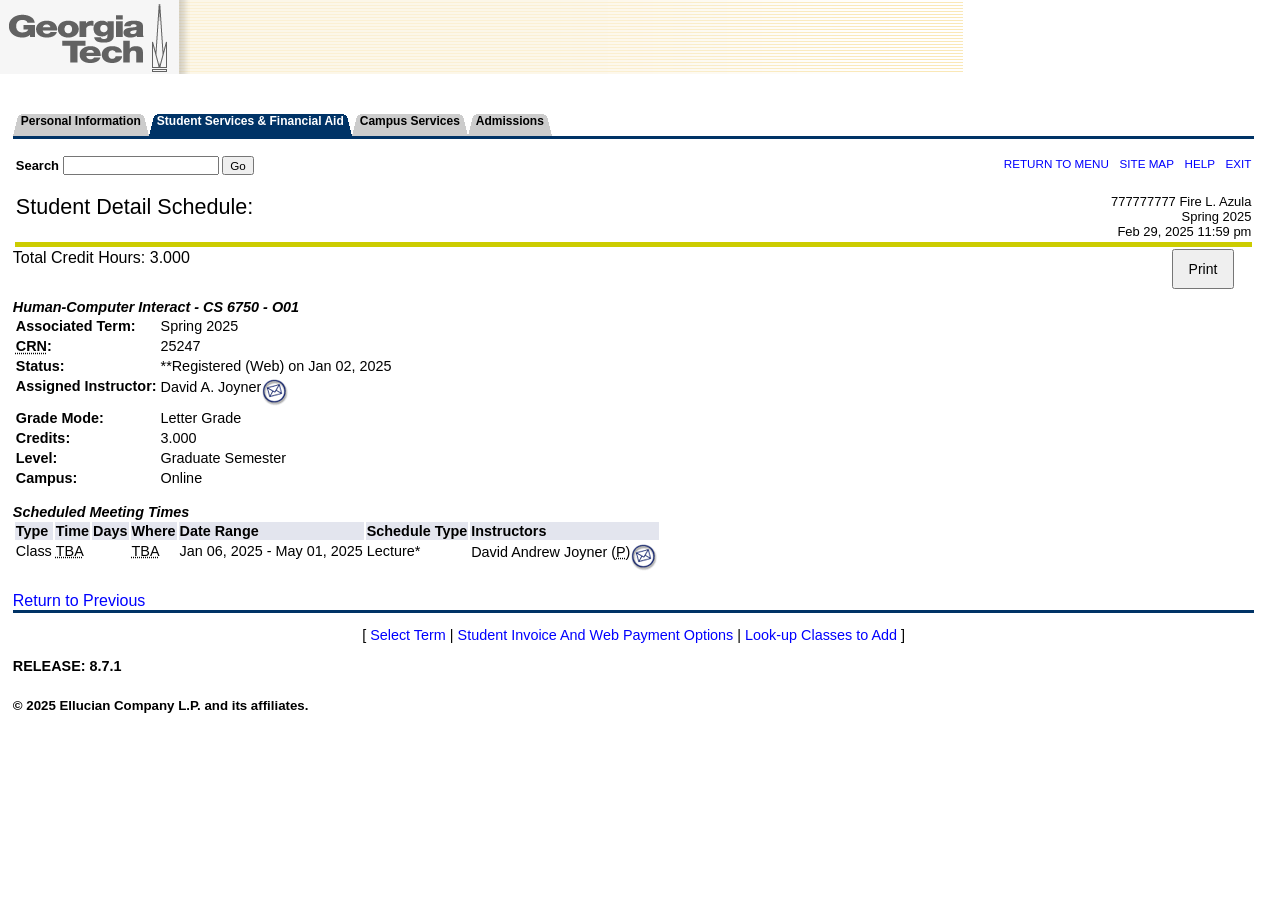
==== index.html @ 8302314b "Update and rename HCI Personal Project.html to index.html" ====
<!DOCTYPE HTML PUBLIC "-//W3C//DTD HTML 4.01 Transitional//EN">
<HTML lang="en">
<head>
<META http-equiv="Content-Type" content="text/html; charset=UTF-8">
<link rel="stylesheet" href="web_defaultapp.css" type="text/css">
<link rel="stylesheet" href="web_defaultprint.css" type="text/css" media="print">
<title>Student Detail Schedule</title>
<meta http-equiv="Content-Script-Type" name="Default_Script_Language" content="text/javascript">
<SCRIPT LANGUAGE="JavaScript" TYPE="text/javascript">
function printSchedule() {
    var printButton = document.getElementById("printButton");
    printButton.style.display = "none";
    window.print();
    printButton.style.display = "block";
}
<!-- Hide JavaScript from older browsers 
window.onunload = function() {submitcount=0;}
var submitcount=0;
function checkSubmit() {
if (submitcount == 0)
   {
   submitcount++;
   return true;
   }
else
   {
alert("Your changes have already been submitted.");
   return false;
   }
}
//  End script hiding -->
</SCRIPT>
<SCRIPT LANGUAGE="JavaScript" TYPE="text/javascript">
<!-- Hide JavaScript from older browsers 
//  Function to open a window
function windowOpen(window_url) {
   helpWin = window.open(window_url,'','toolbar=yes,status=no,scrollbars=yes,menubar=yes,resizable=yes,directories=no,location=no,width=350,height=400');
   if (document.images) { 
       if (helpWin) helpWin.focus()
   }
}
//  End script hiding -->
</SCRIPT>
</head>
<body>
<div class="headerwrapperdiv">
<div class="pageheaderdiv1">
<a href="#main_content" onMouseover="window.status='Go to Main Content'; return true" onMouseout="window.status=''; return true" OnFocus="window.status='Go to Main Content'; return true" onBlur="window.status=''; return true" class="skiplinks">Go to Main Content</a>
<h1> Georgia Tech</h1></DIV><div class="headerlinksdiv">
<SPAN class="pageheaderlinks2">
<map name="Module_Navigation_Links_H" title="Module Navigation Links">
<p>
<a href="#skip_Module_Navigation_Links_H" onMouseover="window.status='Skip Module Navigation Links'; return true" onMouseout="window.status=''; return true" onFocus="window.status='Skip Module Navigation Links'; return true" onBlur="window.status=''; return true"  class="skiplinks">Skip Module Navigation Links</a>
<table  CLASS="plaintable" SUMMARY="This is main table for displaying Tab Items."
                          WIDTH="100%" cellSpacing=0 cellPadding=0 border=0>
<tr>
<TD CLASS="pldefault">
<table  CLASS="plaintable" SUMMARY="This table displays Tab Items."
                 cellSpacing=0 cellPadding=0 border=0>
<tr>
<td class="taboff" height=22>
<a href="/bprod/twbkwbis.P_GenMenu?name=bmenu.P_GenMnu" onMouseover="window.status='New Personal Information'; return true" onMouseout="window.status=''; return true" onFocus="window.status='New Personal Information'; return true" onBlur="window.status=''; return true" >Personal Information</a>
</TD>
<TD class="bgtaboff" height=22 vAlign="top" align="right">
<img src="web_tab_corner_right.gif" alt="Tab Corner Right" CLASS="headerImg" TITLE="Tab Corner Right"  NAME="web_tab_corner_right" HSPACE=0 VSPACE=0 BORDER=0 HEIGHT=20 WIDTH=8 />
</TD>
<td class="tabon"  height=22>
<a href="/bprod/twbkwbis.P_GenMenu?name=bmenu.P_StuMainMnu" onMouseover="window.status='Student Services &amp; Financial Aid'; return true" onMouseout="window.status=''; return true" onFocus="window.status='Student Services &amp; Financial Aid'; return true" onBlur="window.status=''; return true" >Student Services &amp; Financial Aid</a>
</TD>
<TD class="bgtabon"  height=22 vAlign="top" align="right">
<img src="web_tab_corner_right.gif" alt="Tab Corner Right" CLASS="headerImg" TITLE="Tab Corner Right"  NAME="web_tab_corner_right" HSPACE=0 VSPACE=0 BORDER=0 HEIGHT=20 WIDTH=8 />
</TD>
<td class="taboff" height=22>
<a href="/bprod/twbkwbis.P_GenMenu?name=wmenu.P_MainCSMnu">Campus Services</a>
</TD>
<TD class="bgtaboff" height=22 vAlign="top" align="right">
<img src="web_tab_corner_right.gif" alt="Tab Corner Right" CLASS="headerImg" TITLE="Tab Corner Right"  NAME="web_tab_corner_right" HSPACE=0 VSPACE=0 BORDER=0 HEIGHT=20 WIDTH=8 />
</TD>
<td class="taboff" height=22>
<a href="/bprod/twbkwbis.P_GenMenu?name=wmenu.P_AdmMnu">Admissions</a>
</TD>
<TD class="bgtaboff" height=22 vAlign="top" align="right">
<img src="web_tab_corner_right.gif" alt="Tab Corner Right" CLASS="headerImg" TITLE="Tab Corner Right"  NAME="web_tab_corner_right" HSPACE=0 VSPACE=0 BORDER=0 HEIGHT=20 WIDTH=8 />
</TD>
</tr>
</table>
</TD>
</tr>
<tr>
<TD class="bgtabon" width="100%" colSpan=2><img src="web_transparent.gif" alt="Transparent Image" CLASS="headerImg" TITLE="Transparent Image"  NAME="web_transparent" HSPACE=0 VSPACE=0 BORDER=0 HEIGHT=3 WIDTH=10 /></TD></tr></table>
</map>
</SPAN>
<a name="skip_Module_Navigation_Links_H"></a>
</DIV>
<table  CLASS="plaintable" SUMMARY="This table displays Menu Items and Banner Search textbox." WIDTH="100%">
<tr>
<TD CLASS="pldefault">
<div class="headerlinksdiv2">
<form action="/bprod/twbksrch.P_ShowResults" method="post">
Search
<SPAN class="fieldlabeltextinvisible"><LABEL for=keyword_in_id><SPAN class="fieldlabeltext">Search</SPAN></LABEL></SPAN>
<input type="text" name="KEYWRD_IN" size="20" maxlength="65" ID="keyword_in_id" />
<input type="submit" value="Go" />
</form>
</div>
</TD>
<TD CLASS="pldefault"><p class="rightaligntext" /p>
<SPAN class="pageheaderlinks">
<a href="/bprod/twbkwbis.P_GenMenu?name=bmenu.P_RegMnu"  class="submenulinktext2" id="ssbbackurl">RETURN TO MENU</a>
|
<a href="/bprod/twbksite.P_DispSiteMap?menu_name_in=bmenu.P_MainMnu&amp;depth_in=2&amp;columns_in=3" accesskey="2" class="submenulinktext2">SITE MAP</a>
|
<a href="/bprod/twbkfrmt.P_DispHelp?pagename_in=bwskfshd.P_CrseSchdDetl" accesskey="H" onClick="popup = window.open('/bprod/twbkfrmt.P_DispHelp?pagename_in=bwskfshd.P_CrseSchdDetl', 'PopupPage','height=500,width=450,scrollbars=yes,resizable=yes'); return false" target="_blank" onMouseOver="window.status='';  return true" onMouseOut="window.status=''; return true"onFocus="window.status='';  return true" onBlur="window.status=''; return true"  class="submenulinktext2">HELP</a>
|
<a href="twbkwbis.P_Logout" accesskey="3" class="submenulinktext2">EXIT</a>
</span>
</TD>
</tr>
</table>
</DIV>
<div class="pagetitlediv">
<table  CLASS="plaintable" SUMMARY="This table displays title and static header displays." WIDTH="100%">
<tr>
<TD CLASS="pldefault">
<h2>Student Detail Schedule: </h2>
</TD>
<TD CLASS="pldefault">
&nbsp;
</TD>
<TD CLASS="pldefault"><p class="rightaligntext" /p>
<div class="staticheaders">
777777777 Fire L. Azula<br>
Spring 2025<br>
Feb 29, 2025 11:59 pm<br>
</div>
</TD>
</tr>
<tr>
<TD class="bg3" width="100%" colSpan=3><img src="web_transparent.gif" alt="Transparent Image" CLASS="headerImg" TITLE="Transparent Image"  NAME="web_transparent" HSPACE=0 VSPACE=0 BORDER=0 HEIGHT=3 WIDTH=10 /></TD>
</tr>
</table>
<a name="main_content"></a>
<button id="printButton" onclick="printSchedule()" style="float: right; margin-right: 20px; padding: 10px 15px; font-size: 14px; cursor: pointer;">Print</button>
</DIV>
<div class="pagebodydiv">
<!--  ** END OF twbkwbis.P_OpenDoc **  -->

Total Credit Hours: 3.000
<br />
<br />
<table  CLASS="datadisplaytable" SUMMARY="This layout table is used to present the schedule course detail"><caption class="captiontext">Human-Computer Interact - CS 6750 - O01</caption>
<tr>
<th colspan="2" CLASS="ddlabel" scope="row" >Associated Term:</th>
<td CLASS="dddefault">Spring 2025</td>
</tr>
<tr>
<th colspan="2" CLASS="ddlabel" scope="row" ><ACRONYM title = "Course Reference Number">CRN</ACRONYM>:</th>
<td CLASS="dddefault">25247</td>
</tr>
<tr>
<th colspan="2" CLASS="ddlabel" scope="row" >Status:</th>
<td CLASS="dddefault">**Registered (Web) on Jan 02, 2025</td>
</tr>
<tr>
<th colspan="2" CLASS="ddlabel" scope="row" >Assigned Instructor:</th>
<TD CLASS="dddefault">
David A. Joyner<a href="mailto:david.joyner@gatech.edu"    target="David A. Joyner" ><img src="web_email.gif" align="middle" alt="E-mail" CLASS="headerImg" TITLE="E-mail"  NAME="web_email" HSPACE=0 VSPACE=0 BORDER=0 HEIGHT=28 WIDTH=28 /></a>
</TD>
</tr>
<tr>
<th colspan="2" CLASS="ddlabel" scope="row" >Grade Mode:</th>
<td CLASS="dddefault">Letter Grade</td>
</tr>
<tr>
<th colspan="2" CLASS="ddlabel" scope="row" >Credits:</th>
<td CLASS="dddefault">    3.000</td>
</tr>
<tr>
<th colspan="2" CLASS="ddlabel" scope="row" >Level:</th>
<td CLASS="dddefault">Graduate Semester</td>
</tr>
<tr>
<th colspan="2" CLASS="ddlabel" scope="row" >Campus:</th>
<td CLASS="dddefault">Online</td>
</tr>
</table>
<table  CLASS="datadisplaytable" SUMMARY="This table lists the scheduled meeting times and assigned instructors for this class.."><caption class="captiontext">Scheduled Meeting Times</caption>
<tr>
<th CLASS="ddheader" scope="col" >Type</th>
<th CLASS="ddheader" scope="col" >Time</th>
<th CLASS="ddheader" scope="col" >Days</th>
<th CLASS="ddheader" scope="col" >Where</th>
<th CLASS="ddheader" scope="col" >Date Range</th>
<th CLASS="ddheader" scope="col" >Schedule Type</th>
<th CLASS="ddheader" scope="col" >Instructors</th>
</tr>
<tr>
<td CLASS="dddefault">Class</td>
<td CLASS="dddefault"><ABBR title = "To Be Announced">TBA</ABBR></td>
<td CLASS="dddefault">&nbsp;</td>
<td CLASS="dddefault"><ABBR title = "To Be Announced">TBA</ABBR></td>
<td CLASS="dddefault">Jan 06, 2025 - May 01, 2025</td>
<td CLASS="dddefault">Lecture*</td>
<td CLASS="dddefault">David Andrew  Joyner (<ABBR title= "Primary">P</ABBR>)<a href="mailto:david.joyner@gatech.edu"    target="David A. Joyner" ><img src="web_email.gif" align="middle" alt="E-mail" CLASS="headerImg" TITLE="E-mail"  NAME="web_email" HSPACE=0 VSPACE=0 BORDER=0 HEIGHT=28 WIDTH=28 /></a></td>
</tr>
</table>
<br />
<a href="javascript:history.go(-1)" onMouseOver="window.status='Return to Previous';  return true" onFocus="window.status='Return to Previous';  return true" onMouseOut="window.status='';  return true"onBlur="window.status='';  return true">Return to Previous</a>

<!--  ** START OF twbkwbis.P_CloseDoc **  -->
<table  CLASS="plaintable" SUMMARY="This is table displays line separator at end of the page." WIDTH="100%" cellSpacing=0 cellPadding=0 border=0><tr><TD class="bgtabon" width="100%" colSpan=2><img src="web_transparent.gif" alt="Transparent Image" CLASS="headerImg" TITLE="Transparent Image"  NAME="web_transparent" HSPACE=0 VSPACE=0 BORDER=0 HEIGHT=3 WIDTH=10 /></TD></tr></table>
<a href="#top" onMouseover="window.status='Skip to top of page'; return true" onMouseout="window.status=''; return true" OnFocus="window.status='Skip to top of page'; return true" onBlur="window.status=''; return true" class="skiplinks">Skip to top of page</a>
</DIV>
<div class="footerbeforediv">

</DIV>
<div class="footerlinksdiv">
<SPAN class="pagefooterlinks">
<map name="Student_Detail_Schedule_Links_F" title="Student Detail Schedule Links">
<p>
<a href="#skip_Student_Detail_Schedule_Links_F" onMouseover="window.status='Skip Student Detail Schedule Links'; return true" onMouseout="window.status=''; return true" onFocus="window.status='Skip Student Detail Schedule Links'; return true" onBlur="window.status=''; return true"  class="skiplinks">Skip Student Detail Schedule Links</a>
<P>[ <a href="/bprod/bwskflib.P_SelDefTerm" onMouseover="window.status='Select Term'; return true" onMouseout="window.status=''; return true" onFocus="window.status='Select Term'; return true" onBlur="window.status=''; return true" >Select Term</a>
 | <a href="/bprod/wwskffee.P_FeeAsses" onMouseover="window.status='Student Invoice And Web Payment Options'; return true" onMouseout="window.status=''; return true" onFocus="window.status='Student Invoice And Web Payment Options'; return true" onBlur="window.status=''; return true" >Student Invoice And Web Payment Options</a>
 | <a href="/bprod/bwskfcls.p_sel_crse_search" onMouseover="window.status='Look-up Classes to Add'; return true" onMouseout="window.status=''; return true" onFocus="window.status='Look-up Classes to Add'; return true" onBlur="window.status=''; return true" >Look-up Classes to Add</a>
 ]
</map>
</SPAN>
<a name="skip_Student_Detail_Schedule_Links_F"></a>
</DIV>
<div class="footerafterdiv">

</DIV>
<div class="globalafterdiv">

</DIV>
<div class="globalfooterdiv">

</DIV>
<div class="pagefooterdiv">
<SPAN class="releasetext">Release: 8.7.1</SPAN>
</DIV>
<div class="poweredbydiv">
</DIV>
<DIV class="div1"></DIV>
<DIV class="div2"></DIV>
<DIV class="div3"></DIV>
<DIV class="div4"></DIV>
<DIV class="div5"></DIV>
<DIV class="div6"></DIV>
<div class="banner_copyright"> <br><h5>© 2025 Ellucian Company L.P. and its affiliates.<br></h5></div>
</body>
</html>
---- web_defaultapp.css ----
/*
  AUDIT TRAIL: 5.2
  1. Initial release.                        JWF 1/9/2002
  AUDIT TRAIL: 5.3
  2. For September 2002 release.             GPV 6/27/2002
  3. FOR UI phase II release		     RK  7/29/2002
     Following new classes added

     Tables
           DATA With Border (Table class with borders)
		Its related classes defined as db.
 	   Non Tabular Data
		Related classes defined as (nt)

     	   Header class (TD.plheadermenulinks) for plain table.
	        This class defines attributes for header tables.

     Anchors
	   menulinktext2 (Menu classes)
	   sitemaplevel1 (Site Map level 1)
	   sitemaplevel2 (Site Map level 2)
	   sitemaplevel3 (Site Map level 3)

    	   whitespace link (This anchor gives more spacing at top and bottom)

  4. Fix for defect #53-0017 and #53-0018    Rk 8/23/2002
	  Added a campus pipeline class which will be used in body tag.
          Changed Input bg color to white
  5. Added a class fieldmediumtextbold for student 		Rk 9/3/2002

  AUDIT TRAIL:7.0						Rk 6/22/04
  1. Modify fonts to use Verdana
  2. Added tab styles to self service

  AUDIT TRAIL:7.4						Rk 6/22/04
  1. Field fieldOrangetextbold modified to use hex value instead of orange color
  2. HR style modified to remove height as an attributte

  AUDIT TRAIL:8.1	         PNN 08/07/2008
  1. Add style tabdisable to emulate a tab page been disabled.

  AUDIT TRAIL: 8.4.2
  1. Defect 1-EO84OX         LVH 04/21/2011
     A duplicate set of achor rules were defined and have been deleted.
       A.whitespacelink
       A.largelinktext
       A.sitemaplevel1
       A.sitemaplevel1:visited
       A.sitemaplevel1:hover
       A.sitemaplevel2
       A.sitemaplevel2:visited
       A.sitemaplevel2:hover
       A.sitemaplevel3
       A.sitemaplevel3:visited
       A.sitemaplevel3:hover

  AUDIT TRAIL END

  Copyright 2002 - 2011 SunGard. All rights reserved.

  SunGard or its subsidiaries in the U.S. and other countries is the owner
  of numerous marks, including "SunGard", the SunGard logo, "Banner,"
  "PowerCAMPUS", "Advance", "Luminis", "DegreeWorks", "fsaATLAS",
  "Course Signals", and "Open Digital Campus." Other names and marks used
  in this material are owned by third parties.
  This [site/software] contains confidential and proprietary information of
  SunGard and its subsidiaries. Use of this [site/software] is limited to
  SunGard Higher Education licensees, and is subject to the terms and
  conditions of one or more written license agreements between SunGard
  Higher Education and the licensee in question.

  FILE NAME..: web_defaultapp.css
  RELEASE....: 8.4.2
  PRODUCT....: WTLWEB
  COPYRIGHT..: Copyright 2002 - 2011 SunGard. All rights reserved.
*/


/* BROWSER CONSIDERATIONS - Overall
   ========================================================
   Rule:   Set margin-left and margin-right only on BODY, not on DIVS.
   Reason: Older browsers do not recognize margins on DIVs.

   Rule:   No underscores.
   Reason: Underscores are not valid in CSS syntax.

   Rule:   Use percentages to define font sizes. Normal text should be 90%.
   Reason: Presents text in the user's preferred font size. Facilitates page fluidity.

   Rule:   Use precentages to define margins.
   Reason: Facilitates page fluidity.

   Rule:   Apply font rules to TD and TH elements. Do not rely on inheritance from the BODY.
   Reason: Some browsers do not support inheritance well.
*/

/* TEXT CLASSES                                             */
/* All text classes should have rules defined for at least  */
/* the following properties (unless the class has a special */
/* purpose):                                                */
/* color, font-family, font-weight, font-size, font-style   */
/* text-align                                               */
/* ======================================================== */
.centeraligntext {
text-align: center;
}

.leftaligntext {
text-align: left;
}

.rightaligntext {
text-align: right;
}

.menulisttext {
list-style: none;
}

.captiontext {
color: black;
font-family: Verdana,Arial Narrow,  helvetica, sans-serif;
font-weight: bold;
font-size: 90%;
font-style: italic;
text-align: left;
margin-top: 1em;
}

.skiplinks {
display: none;
}

.pageheaderlinks {
color: #FFFFFF;
font-family: Verdana,Arial Narrow,  helvetica, sans-serif;
font-weight: normal;
font-size: 90%;
font-style: normal;
text-align: center;
}

.requirementnotmet {
color: black;
}

/* Class for Sub-menu Items                                  */
/* ========================================================  */
.pageheaderlinks2 {
color: #CED5EA;
font-family: Verdana,Arial Narrow,  helvetica, sans-serif;
font-size: 90%;
text-align: justify;
}

.pagebodylinks {
color: black;
font-family: Verdana,Arial Narrow,  helvetica, sans-serif;
font-weight: normal;
font-size: 90%;
font-style: normal;
text-align: center;
}

.gotoanchorlinks {
color: black;
font-family: Verdana,Arial Narrow,  helvetica, sans-serif;
font-weight: normal;
font-size: 90%;
font-style: normal;
text-align: left;
}

.pagefooterlinks {
color: black;
font-family: Verdana,Arial Narrow,  helvetica, sans-serif;
font-weight: normal;
font-size: 90%;
font-style: normal;
text-align: center;
/* BROWSER CONSIDERATION - To make Netscape and IE compatible for PageFooter Division. */
/* Margin-left style specified for Netscape within parent SPAN tag,                    */
/* while IE uses the padding-left style within parent DIV tag.                         */
margin-left: 3px;
}

.backlinktext {
color: black;
font-family: Verdana,Arial Narrow,  helvetica, sans-serif;
font-weight: normal;
font-size: 90%;
font-style: normal;
text-align: right;
margin-bottom: 5px;
}

.menuheadertext {
color: black;
font-family: Verdana,Arial Narrow,  helvetica, sans-serif;
font-weight: normal;
font-size: 100%;
font-style: normal;
text-align: left;
}

.menulinktext {
color: #0F2167;
font-family: Verdana,Arial Narrow,  helvetica, sans-serif;
font-weight: bold;
font-style: normal;
}

.menulinkdesctext {
color: black;
font-family: Verdana,Arial Narrow,  helvetica, sans-serif;
font-weight: normal;
font-size: 90%;
font-style: normal;
text-align: left;
}

.normaltext {
color: black;
font-family: Verdana,Arial Narrow,  helvetica, sans-serif;
font-weight: normal;
font-size: 90%;
font-style: normal;
text-align: left;
}

.infotext {
color: black;
font-family: Verdana,Arial Narrow,  helvetica, sans-serif;
font-weight: normal;
font-size: 90%;
font-style: normal;
text-align: left;
}

.errortext {
color: black;
font-family: Verdana,Arial Narrow,  helvetica, sans-serif;
font-weight: bold;
font-size: 90%;
font-style: normal;
text-align: left;
}

.warningtext {
color: black;
font-family: Verdana,Arial Narrow,  helvetica, sans-serif;
font-weight: bold;
font-size: 90%;
font-style: normal;
text-align: left;
}

.multipagemsgtext {
color: black;
font-family: Verdana,Arial Narrow,  helvetica, sans-serif;
font-weight: normal;
font-size: 90%;
font-style: normal;
text-align: left;
}

.releasetext {
color: black;
font-family: Verdana,Arial Narrow,  helvetica, sans-serif;
font-weight: bold;
font-size: 90%;
font-style: normal;
text-align: left;
text-transform: uppercase;
}

.requiredmsgtext {
color: black;
font-family: Verdana,Arial Narrow,  helvetica, sans-serif;
font-weight: normal;
font-size: 90%;
font-style: normal;
text-align: left;
}

.fieldlabeltext {
color: black;
font-family: Verdana,Arial Narrow,  helvetica, sans-serif;
font-weight: bold;
font-size: 90%;
font-style: normal;
text-align: left;
}

.fieldlabeltextinvisible {
display: none;
}

.fieldrequiredtext {
color: black;
font-family: Verdana,Arial Narrow,  helvetica, sans-serif;
font-weight: normal;
font-size: 90%;
font-style: normal;
text-align: left;
}

.fieldformattext {
color: black;
font-family: Verdana,Arial Narrow,  helvetica, sans-serif;
font-weight: normal;
font-size: 90%;
font-style: normal;
text-align: left;
}

.fieldformatboldtext {
color: black;
font-family: Verdana,Arial Narrow,  helvetica, sans-serif;
font-weight: bold;
font-size: 90%;
font-style: normal;
text-align: left;
}

.fielderrortext {
color: black;
font-family: Verdana,Arial Narrow,  helvetica, sans-serif;
font-weight: normal;
font-size: 90%;
font-style: normal;
text-align: left;
}

.fieldsmallboldtext {
color: black;
font-family: Verdana,Arial Narrow,  helvetica, sans-serif;
font-weight: bold;
font-size: 90%;
font-style: normal;
text-align: left;
}

.fieldsmalltext {
color: black;
font-family: Verdana,Arial Narrow,  helvetica, sans-serif;
font-weight: normal;
font-size: 90%;
font-style: normal;
text-align: left;
}

.fieldmediumtext {
color: black;
font-family: Verdana,Arial Narrow,  helvetica, sans-serif;
font-weight: normal;
font-size: 90%;
font-style: normal;
text-align: left;
}

.fieldlargetext {
color: black;
font-family: Verdana,Arial Narrow,  helvetica, sans-serif;
font-weight: bold;
font-size: 110%;
font-style: normal;
text-align: left;
}

.fieldmediumtextbold {
color: black;
font-family: Verdana,Arial Narrow,  helvetica, sans-serif;
font-weight: bold;
font-size: 90%;
font-style: normal;
text-align: left;
}

.fieldOrangetextbold {
color:#FFA500;
font-family: Verdana,Arial Narrow,  helvetica, sans-serif;
font-weight: bold;
font-size: 90%;
font-style: normal;
text-align: left;
}



/* ANCHORS (LINKS)                                          */
/* ======================================================== */
A:link{color:#0000ff;text-decoration:none;}

A:visited{color:#660099;text-decoration:none;}

A:active{color:#990000;}

A:hover{color:#990000;text-decoration:underline;}


/* ANCHOR Definitions for Home Page MenuItems class.        */
/* ======================================================== */
A.menulinktext {
font-family:  Verdana,Arial Narrow, helvetica, sans-serif;
font-weight: bold;
font-size: 90%;
font-style: normal;
color:#0000ff;
text-decoration: none;
}


A.submenulinktext {
font-family:  Verdana,Arial Narrow, helvetica, sans-serif;
font-weight: bold;
font-size: 90%;
font-style: normal;
text-transform: none;
color:#0000ff;
text-decoration: none;
}

A.submenulinktext:hover {
background-color: #1E2B83;
font-family:  verdana,Arial Narrow, helvetica, sans-serif;
font-weight: bold;
font-size: 90%;
font-style: normal;
text-align: justify;
text-transform: none;
color: #FFFFFF;
text-decoration: none;
}

A.submenulinktext:visited {
font-family:  Verdana,Arial Narrow, helvetica, sans-serif;
font-weight: bold;
font-size: 90%;
font-style: normal;
text-transform: none;
color:#660099;
text-decoration: none;
}

A.submenulinktext:visited:hover {
background-color: #1E2B83;
font-family:  Verdana,Arial Narrow, helvetica, sans-serif;
font-weight: bold;
font-size: 90%;
font-style: normal;
text-align: justify;
text-transform: none;
color: #FFFFFF;
text-decoration: none;
}

A.submenulinktext2 {
font-weight: normal;
font-size: 90%;
color:#0000ff;
text-decoration:none;
}

A.submenulinktext2:hover {
font-weight: normal;
font-size: 90%;
color:#990000;
text-decoration:underline;
}

A.submenulinktext2:visited {
font-family:  Verdana,Arial Narrow, helvetica, sans-serif;
font-weight: normal;
font-size: 90%;
font-style: normal;
color:#660099;;
text-decoration: none;
}

A.submenulinktext2:visited:hover {
font-family:  Verdana,Arial Narrow, helvetica, sans-serif;
font-weight: normal;
font-size: 90%;
text-decoration:underline;
color:#990000;
}



A.whitespacelink
{
line-height: 200%;
COLOR: #1E2B83;
text-decoration: underline;
}


A.largelinktext {
font-family: Verdana,Arial,  helvetica, sans-serif;
font-weight: bold;
font-size: 110%;
font-style: normal;
text-align: left;
text-decoration: underline;
}


A.sitemaplevel1 {
font-family:  Verdana,Arial, helvetica, sans-serif;
font-weight: bold;
font-size: 80%;
font-style: normal;
text-align: left;
text-decoration: none;
color:       #1E2B83;
}

A.sitemaplevel1:visited {
font-family: Verdana,Arial,  helvetica, sans-serif;
font-weight: normal;
font-size  : 80%;
font-style : normal;
text-align : left;
text-decoration: none;
color:#660099;
}

A.sitemaplevel1:hover {
font-family: Verdana,Arial,  helvetica, sans-serif;
font-weight: normal;
font-size  : 80%;
font-style : normal;
text-align : left;
text-decoration:underline;
color:#990000;
}


A.sitemaplevel2 {
font-family: Verdana,Arial,  helvetica, sans-serif;
font-weight: normal;
font-size: 70%;
font-style: normal;
text-align: left;
text-decoration: none;
color:#0000ff;
}

A.sitemaplevel2:visited {
font-family:  Verdana, Arial,  helvetica, sans-serif;
font-weight: normal;
font-size  : 70%;
font-style : normal;
text-align : left;
text-decoration: none;
color:#660099;
}

A.sitemaplevel2:hover {
font-family: Verdana,Arial,  helvetica, sans-serif;
font-weight: bold;
font-size  : 70%;
font-style : normal;
text-align : left;
text-decoration:underline;
color:#990000;
}

A.sitemaplevel3 {
font-family: Verdana,Arial,  helvetica, sans-serif;
font-weight: normal;
font-size: 60%;
font-style: normal;
text-align: left;
text-decoration: none;
color:#0000ff;
}

A.sitemaplevel3:visited {
font-family: Verdana,Arial,  helvetica, sans-serif;
font-weight: normal;
font-size  : 60%;
font-style : normal;
text-align : left;
text-decoration: none;
color:#660099;
}

A.sitemaplevel3:hover {
font-family: Verdana,Arial,  helvetica, sans-serif;
font-weight: bold;
font-size  : 70%;
font-style : normal;
text-align : left;
color:#990000;
text-decoration:underline;
}

.whitespace1{
padding-top:0em;
}

.whitespace2{
padding-top:1em;
}
.whitespace3{
padding-top:2em;
}
.whitespace4{
padding-top:3em;
}

/* BODY                                                     */
/* ======================================================== */
BODY {
    background-color: #FFFFFF;
    color: black;
    font-family: Verdana, Arial Narrow, Helvetica, sans-serif;
    font-style: normal;
    text-align: left;
    
    /* BROWSER CONSIDERATION - Override browser settings for BODY margin */
    margin-top: 0px;
    margin-left: 1%;
    margin-right: 2%;
    
    /* Correcting background image path */
    background-image: url("web_bg_app.gif");  
    background-repeat: no-repeat;
    background-position: top left; /* Adjust position as needed */
    background-size: auto; /* Keep original size or use 'cover' if full width is needed */
}

BODY.campuspipeline {
background-color: #FFFFFF;
color: black;
font-family: Verdana,Arial Narrow,  helvetica, sans-serif;
font-style: normal;
text-align: left;
/* BROWSER CONSIDERATION - Override browser settings for BODY margin */
margin-top: 6px;
margin-left: 2%;
background-image: none;
background-repeat: no-repeat;
}
BODY.previewbody {
background-color: #FFFFFF;
color: black;
font-family: Verdana,Arial Narrow,  helvetica, sans-serif;
font-weight: normal;
font-size: 90%;
font-style: normal;
text-align: left;
margin-left: 2%;
margin-right: 2%;

/* Override the background image in the main BODY */
background-image: none;
}

BODY.validationbody {
background-color: #FFFFFF;
color: black;
font-family: Verdana,Arial Narrow,  helvetica, sans-serif;
font-weight: normal;
font-size: 90%;
font-style: normal;
text-align: left;
margin-left: 0%;
margin-right: 2%;
/* Override the background image in the main BODY */
background-image: none;
}

/* DIVIDES                                                  */
/* All divides should have rules defined for margin and     */
/* text-align.                                              */
/* ======================================================== */
DIV.menulistdiv {
text-align: left;
}

DIV.headerwrapperdiv {

margin-left: 0px;
margin-top: 0px;
}

DIV.pageheaderdiv1 {

text-align: left;
margin-top: 8%;
margin-left: 0px;
border-bottom: 0px solid;
border-left: 0px solid;
border-right: 0px solid;
border-top: 0px solid;

}

DIV.pageheaderdiv2 {
text-align: right;
margin-top: 10px;
margin-right: 10px;
position: absolute;
top: 0px;
right: 0px;
float: right;
display: none;

}

DIV.headerlinksdiv {
text-align: left;
margin-right: 0%;

}

/* Class for BANNER SEARCH Form text and button controls     */
/* ========================================================  */
DIV.headerlinksdiv2 {
color: black;
font-family: Verdana,Arial Narrow,  helvetica, sans-serif;
font-weight: bold;
font-size: 90%;
font-style: normal;
text-align: left;
text-transform: none;
}

DIV.bodylinksdiv {
text-align: center;
margin-top: 1%;
}

DIV.footerlinksdiv {
text-align: center;
}

DIV.backlinkdiv {
text-align: right;
margin-top: -40px;
}

DIV.pagetitlediv {
text-align: left;
}

DIV.infotextdiv {
text-align: left;
}

DIV.pagebodydiv {
text-align: left;
}

DIV.pagefooterdiv {
text-align: left;
border: 0px;
margin-top: 0px;
float: left;
}

DIV.poweredbydiv {
text-align: right;
margin-right: -1px;
margin-top: 0px;
border-bottom: 0px solid;
border-left: 0px solid;
border-right: 0px solid;
border-top: 0px solid;
float: right;
}

DIV.previewdiv {
text-align: center;
}

DIV.validationdiv {
text-align: center;
}

DIV.staticheaders {
text-align: right;
font-size:  90%;
}
/* HEADERS                                                  */
/* Do not set font-size for headers - defer to browser.      */
/* ======================================================== */
/* H1 is reserved for Page Header */
H1 {
color: #FFFFFF;
font-family: verdana, Arial Narrow,  helvetica, sans-serif;
font-weight: bold;
font-style: normal;
font-size:0%;
margin-top: 0px;
}


/* H2 is reserved for Page Title */
H2 {
color	   : BLACK;
font-family: verdana, Arial Narrow,  helvetica, sans-serif;
font-weight: normal;
font-style : normal;
}

/* H3 is reserved for Sub Title */
H3 {
color	   : BLACK;
font-family: verdana, Arial Narrow,  helvetica, sans-serif;
font-weight: normal;
font-style : normal;
}

/* Horizontal Rule for Menu Section                         */
/* ======================================================== */

HR {
color: #CCCC33;
text-align: left;
vertical-align: top;
margin-top: -10px;
}

HR.pageseprator {
color: #003366;
text-align: left;
vertical-align: top;
}


/* FORM CONTROLS                                            */
/* ======================================================== */
INPUT {
/*background-color: #FFFFFF;*/
color: black;
font-family: Verdana,Arial Narrow,  helvetica, sans-serif;
font-weight: normal;
font-size: 90%;
font-style: normal;
}


TEXTAREA {
/*background-color: #FFFFFF;*/
color: black;
font-family: Verdana,Arial Narrow,  helvetica, sans-serif;
font-weight: normal;
font-size: 90%;
font-style: normal;

}

SELECT {
/*background-color: #FFFFFF;*/
color: black;
font-family: Verdana,Arial Narrow,  helvetica, sans-serif;
font-weight: normal;
font-size: 90%;
font-style: normal;
}



/* TABLES                                                   */
/* ======================================================== */
TABLE.dataentrytable {
border-bottom: 0px solid;
border-left: 0px solid;
border-right: 0px solid;
border-top: 0px solid;
}

TABLE.datadisplaytable {
border-bottom: 0px solid;
border-left: 0px solid;
border-right: 0px solid;
border-top: 0px solid;
}

TABLE.plaintable {
border-bottom: 0px solid;
border-left: 0px solid;
border-right: 0px solid;
border-top: 0px solid;
}

TABLE.menuplaintable {
/* Create a horizontal rule effect. */
border-top: 1pt #707070 solid;
}

TABLE.pageheadertable {
margin-top: 0px;
}

TABLE.colorsampletable {
background-color: #FFFFFF;
}

TABLE.bordertable {
border-collapse:collapse;
border-bottom: 1px solid;
border-left: 1px solid;
border-right: 1px solid;
border-top: 1px solid;
}

/* TABLE HEADERS AND DATA CELLS                             */
/* ======================================================== */
TABLE TH {
vertical-align: top;
color: black;
}

TABLE TD {
vertical-align: top;
color: black;
}

.pageheadertablecell {
text-align: left;
}

.pageheadernavlinkstablecell {
text-align: right;
}

/* DATA ENTRY TABLE HEADERS AND DATA CELLS                  */
/* Some font rules are redunant because they do not         */
/* inherit well from the BODY on older browsers.            */
/* ======================================================== */
TABLE TD.deheader {
background-color: #E3E5EE;
color: black;
font-family: Verdana,Arial Narrow,  helvetica, sans-serif;
font-weight: bold;
font-size: 90%;
font-style: normal;
text-align: left;
vertical-align: top;
}

TABLE TH.deheader {
background-color: #E3E5EE;
color: black;
font-family: Verdana,Arial Narrow,  helvetica, sans-serif;
font-weight: bold;
font-size: 90%;
font-style: normal;
text-align: left;
vertical-align: top;
}

TABLE TD.detitle {
background-color: #E3E5EE;
color: black;
font-family: Verdana,Arial Narrow,  helvetica, sans-serif;
font-weight: bold;
font-size: 90%;
font-style: normal;
text-align: left;
vertical-align: top;
/* Make titles big and chunky. */
padding-bottom: 1em;
}

TABLE TH.detitle {
background-color: #E3E5EE;
color: black;
font-family: Verdana,Arial Narrow,  helvetica, sans-serif;
font-weight: bold;
font-size: 90%;
font-style: normal;
text-align: left;
vertical-align: top;
/* Make titles big and chunky. */
padding-bottom: 1em;
}

TABLE TD.delabel {
/*background-color: #E3E5EE;*/
color: black;
font-family: Verdana,Arial Narrow,  helvetica, sans-serif;
font-weight: bold;
font-size: 90%;
font-style: normal;
text-align: left;
vertical-align: top;
}

TABLE TH.delabel {
/*background-color: #E3E5EE;*/
color: black;
font-family: Verdana,Arial Narrow,  helvetica, sans-serif;
font-weight: bold;
font-size: 90%;
font-style: normal;
text-align: left;
vertical-align: top;
}

TABLE TD.deseparator {
color: black;
font-family: Verdana,Arial Narrow,  helvetica, sans-serif;
font-weight: normal;
font-size: 90%;
font-style: normal;
text-align: left;
vertical-align: top;
}

TABLE TD.dehighlight {
color: black;
font-family: Verdana,Arial Narrow,  helvetica, sans-serif;
font-weight: normal;
font-size: 90%;
font-style: normal;
text-align: left;
vertical-align: top;
}

TABLE TD.dedead {
color: black;
font-family: Verdana,Arial Narrow,  helvetica, sans-serif;
font-weight: normal;
font-size: 90%;
font-style: normal;
text-align: left;
vertical-align: top;
}

TABLE TD.dedefault {
color: black;
font-family: Verdana,Arial Narrow,  helvetica, sans-serif;
font-weight: normal;
font-size: 90%;
font-style: normal;
text-align: left;
vertical-align: top;
}

TABLE TD.dewhite {
color: black;
font-family: Verdana,Arial Narrow,  helvetica, sans-serif;
font-weight: normal;
font-size: 90%;
font-style: normal;
text-align: left;
vertical-align: top;
}

TABLE TD.deborder {
color: black;
font-family: Verdana,Arial Narrow,  helvetica, sans-serif;
font-weight: normal;
font-size: 90%;
font-style: normal;
text-align: left;
border: 1px solid;

}

/* DATA DISPLAY TABLE HEADERS AND DATA CELLS                */
/* Some font rules are redunant because they do not         */
/* inherit well from the BODY on older browsers.            */
/* ======================================================== */
TABLE TD.ddheader {
background-color: #E3E5EE;
color: black;
font-family: Verdana,Arial Narrow,  helvetica, sans-serif;
font-weight: bold;
font-size: 90%;
font-style: normal;
text-align: left;
vertical-align: top;
}

TABLE TH.ddheader {
background-color: #E3E5EE;
color: black;
font-family: Verdana,Arial Narrow,  helvetica, sans-serif;
font-weight: bold;
font-size: 90%;
font-style: normal;
text-align: left;
vertical-align: top;
}

TABLE TD.ddtitle {
background-color: #E3E5EE;
color: black;
font-family: Verdana,Arial Narrow,  helvetica, sans-serif;
font-weight: bold;
font-size: 90%;
font-style: normal;
text-align: left;
vertical-align: top;
/* Make titles big and chunky. */
padding-bottom: 1em;
}

TABLE TH.ddtitle {
background-color: #E3E5EE;
color: black;
font-family: Verdana,Arial Narrow,  helvetica, sans-serif;
font-weight: bold;
font-size: 90%;
font-style: normal;
text-align: left;
vertical-align: top;
/* Make titles big and chunky. */
padding-bottom: 1em;
}

TABLE TD.ddlabel {
/*background-color: #E3E5EE;*/
color: black;
font-family: Verdana,Arial Narrow,  helvetica, sans-serif;
font-weight: bold;
font-size: 90%;
font-style: normal;
text-align: left;
vertical-align: top;
}

TABLE TH.ddlabel {
/*background-color: #E3E5EE;*/
color: black;
font-family: Verdana,Arial Narrow,  helvetica, sans-serif;
font-weight: bold;
font-size: 90%;
font-style: normal;
text-align: left;
vertical-align: top;
}


TABLE TD.ddseparator {
color: black;
font-family: Verdana,Arial Narrow,  helvetica, sans-serif;
font-weight: normal;
font-size: 90%;
font-style: normal;
text-align: left;
vertical-align: top;
}

TABLE TD.ddhighlight {
color: black;
font-family: Verdana,Arial Narrow,  helvetica, sans-serif;
font-weight: normal;
font-size: 90%;
font-style: normal;
text-align: left;
vertical-align: top;
}

TABLE TD.dddead {
color: black;
font-family: Verdana,Arial Narrow,  helvetica, sans-serif;
font-weight: normal;
font-size: 90%;
font-style: normal;
text-align: left;
vertical-align: top;
}

TABLE TD.dddefault {
color: black;
font-family: Verdana,Arial Narrow,  helvetica, sans-serif;
font-weight: normal;
font-size: 90%;
font-style: normal;
text-align: left;
vertical-align: top;
/*border-bottom: 1pt #BFBFBF solid; */
}

TABLE TD.ddnontabular {
color: black;
font-family: Verdana,Arial Narrow,  helvetica, sans-serif;
font-weight: normal;
font-size: 90%;
font-style: normal;
text-align: left;
vertical-align: top;
}

TABLE TD.ddwhite {
color: black;
font-family: Verdana,Arial Narrow,  helvetica, sans-serif;
font-weight: normal;
font-size: 90%;
font-style: normal;
text-align: left;
vertical-align: top;
}

/* PLAIN TABLE HEADERS AND DATA CELLS                       */
/* These table data cell classes pertain to a table that is */
/* used strictly for layout. They do not have the redundant */
/* font rules because it is assumed that whatever is placed */
/* in these TD/TH tags will have its own class.             */
/* ======================================================== */
TABLE TD.pltitle {
font-family: Verdana,Arial Narrow,  helvetica, sans-serif;
font-weight: normal;
font-size: 90%;
font-weight: bold;
}

TABLE TD.plheader {
font-family: Verdana,Arial Narrow,  helvetica, sans-serif;
font-size: 90%;
font-weight: bold;
}

TABLE TH.pllabel {
font-family: Verdana,Arial Narrow,  helvetica, sans-serif;
font-size: 90%;
font-weight: bold;
}

TABLE TD.plseparator {
font-family: Verdana,Arial Narrow,  helvetica, sans-serif;
font-weight: normal;
font-size: 90%;
}

TABLE TD.plhighlight {
font-family: Verdana,Arial Narrow,  helvetica, sans-serif;
font-weight: normal;
font-size: 90%;
}

TABLE TD.pldead {
font-family: Verdana,Arial Narrow,  helvetica, sans-serif;
font-weight: normal;
font-size: 90%;
}

TABLE TD.pldefault {
font-family: Verdana,Arial Narrow,  helvetica, sans-serif;
font-weight: normal;
font-size: 90%;
}

TABLE TD.plwhite {
font-family: Verdana,Arial Narrow,  helvetica, sans-serif;
font-weight: normal;
font-size: 90%;

}
TABLE TD.plheaderlinks {
font-family: Verdana,Arial Narrow,  helvetica, sans-serif;
font-weight: normal;
font-size: 90%;

}


/*========================================================*/
/*=======  Class for header links=========================*/
/*========================================================*/

TABLE TD.plheadermenulinks {
font-weight: normal;
/*background-color:#CED5EA;*/
}




/* MENU PLAIN TABLE HEADERS AND DATA CELLS                  */
/* ======================================================== */
TABLE TD.mptitle {
color: black;
font-family: Verdana,Arial Narrow,  helvetica, sans-serif;
font-weight: bold;
font-size: 90%;
font-style: normal;
text-align: left;
vertical-align: top;
}

TABLE TD.mpheader {
color: black;
font-family: Verdana,Arial Narrow,  helvetica, sans-serif;
font-weight: bold;
font-size: 90%;
font-style: normal;
text-align: left;
vertical-align: top;
}

TABLE TH.mplabel {
color: black;
font-family: Verdana,Arial Narrow,  helvetica, sans-serif;
font-weight: bold;
font-size: 90%;
font-style: normal;
text-align: left;
vertical-align: top;
}

TABLE TD.mpwhite {
color: black;
font-family: Verdana,Arial Narrow,  helvetica, sans-serif;
font-weight: normal;
font-size: 90%;
font-style: normal;
text-align: left;
vertical-align: top;
}

TABLE TD.mpdefault {
color: black;
font-family: Verdana,Arial Narrow,  helvetica, sans-serif;
font-weight: normal;
font-size: 90%;
font-style: normal;
text-align: left;
vertical-align: top;
}

TABLE TD.indefault {
color: black;
font-family: Verdana,Arial Narrow,  helvetica, sans-serif;
font-weight: normal;
font-size: 90%;
font-style: normal;
text-align: left;
}

/* Define tables with border				    */
/* ======================================================== */
TABLE TD.dbheader {
background-color: #E3E5EE;
color: black;
font-family: Verdana,Arial Narrow,  helvetica, sans-serif;
font-weight: bold;
font-size: 90%;
font-style: normal;
text-align: left;
vertical-align: top;
border: 1px solid;
}

TABLE TH.dbheader {
background-color: #E3E5EE;
color: black;
font-family: Verdana,Arial Narrow,  helvetica, sans-serif;
font-weight: bold;
font-size: 90%;
font-style: normal;
text-align: left;
vertical-align: top;
border: 1px solid;
}

TABLE TD.dbtitle {
background-color: #E3E5EE;
color: black;
font-family: Verdana,Arial Narrow,  helvetica, sans-serif;
font-weight: bold;
font-size: 90%;
font-style: normal;
text-align: left;
vertical-align: top;
/* Make titles big and chunky. */
padding-bottom: 1em;
border: 1px solid;
}

TABLE TH.dbtitle {
background-color: #E3E5EE;
color: black;
font-family: Verdana,Arial Narrow,  helvetica, sans-serif;
font-weight: bold;
font-size: 90%;
font-style: normal;
text-align: left;
vertical-align: top;
/* Make titles big and chunky. */
padding-bottom: 1em;
border: 1px solid;
}

TABLE TD.dblabel {
/*background-color: #E3E5EE;*/
color: black;
font-family: Verdana,Arial Narrow,  helvetica, sans-serif;
font-weight: normal;
font-size: 90%;
font-style: normal;
text-align: left;
vertical-align: top;
border: 1px solid;
}

TABLE TH.dblabel {
background-color: #E3E5EE;
color: black;
font-family: Verdana,Arial Narrow,  helvetica, sans-serif;
font-weight: bold;
font-size: 90%;
font-style: normal;
text-align: left;
vertical-align: top;
border: 1px solid;
}
TABLE TD.dbdefault {
color: black;
font-family: Verdana,Arial Narrow,  helvetica, sans-serif;
font-weight: normal;
font-size: 90%;
font-style: normal;
text-align: left;
vertical-align: top;
border: 1px solid;
}




/* NON TABULAR TABLE DATA DISPLAY  HEADERS AND DATA CELLS  */
/* Some font rules are redunant because they do not         */
/* inherit well from the BODY on older browsers.            */
/* ======================================================== */
TABLE TD.ntheader {
background-color: #E3E5EE;
color: black;
font-family: Verdana,Arial Narrow,  helvetica, sans-serif;
font-weight: bold;
font-size: 90%;
font-style: normal;
text-align: left;
vertical-align: top;
}

TABLE TH.ntheader {
background-color: #E3E5EE;
color: black;
font-family: Verdana,Arial Narrow,  helvetica, sans-serif;
font-weight: bold;
font-size: 90%;
font-style: normal;
text-align: left;
vertical-align: top;
}

TABLE TD.nttitle {
background-color: #E3E5EE;
color: black;
font-family: Verdana,Arial Narrow,  helvetica, sans-serif;
font-weight: bold;
font-size: 90%;
font-style: normal;
text-align: left;
vertical-align: top;
/* Make titles big and chunky. */
padding-bottom: 1em;
}

TABLE TH.nttitle {
background-color: #E3E5EE;
color: black;
font-family: Verdana,Arial Narrow,  helvetica, sans-serif;
font-weight: bold;
font-size: 90%;
font-style: normal;
text-align: left;
vertical-align: top;
/* Make titles big and chunky. */
padding-bottom: 1em;
}

TABLE TD.ntlabel {
background-color: #E3E5EE;
color: black;
font-family: Verdana,Arial Narrow,  helvetica, sans-serif;
font-weight: bold;
font-size: 90%;
font-style: normal;
text-align: left;
vertical-align: top;
}

TABLE TH.ntlabel {
background-color: #E3E5EE;
color: black;
font-family: Verdana,Arial Narrow,  helvetica, sans-serif;
font-weight: bold;
font-size: 90%;
font-style: normal;
text-align: left;
vertical-align: top;
}

TABLE TD.ntseparator {
color: black;
font-family: Verdana,Arial Narrow,  helvetica, sans-serif;
font-weight: normal;
font-size: 90%;
font-style: normal;
text-align: left;
vertical-align: top;
}

TABLE TD.nthighlight {
color: black;
font-family: Verdana,Arial Narrow,  helvetica, sans-serif;
font-weight: normal;
font-size: 90%;
font-style: normal;
text-align: left;
vertical-align: top;
}

TABLE TD.ntdead {
color: black;
font-family: Verdana,Arial Narrow,  helvetica, sans-serif;
font-weight: normal;
font-size: 90%;
font-style: normal;
text-align: left;
vertical-align: top;
}

TABLE TD.ntdefault {
color: black;
font-family: Verdana,Arial Narrow,  helvetica, sans-serif;
font-weight: normal;
font-size: 90%;
font-style: normal;
text-align: left;
vertical-align: top;
}

TABLE TD.ntwhite {
color: black;
font-family: Verdana,Arial Narrow,  helvetica, sans-serif;
font-weight: normal;
font-size: 90%;
font-style: normal;
text-align: left;
vertical-align: top;
}
/*

New Tab styles for Self Service

*/
.bgtabon {
	BACKGROUND-COLOR: #003366
}
.bgtaboff {
	BACKGROUND-COLOR: #cccccc
}
.texttabon {
	COLOR: #ffffff
}
.texttaboff {
	COLOR: #000000
}
.tabon {
	PADDING-LEFT: 8px; FONT-WEIGHT: bold; FONT-SIZE: 12px; BACKGROUND-IMAGE: url(web_tab_corner.gif); COLOR: #ffffff; BACKGROUND-REPEAT: no-repeat; BACKGROUND-COLOR: #003366
}
.tabon A:link {
	COLOR: #ffffff; TEXT-DECORATION: none
}
.tabon A:visited {
	COLOR: #ffffff; TEXT-DECORATION: none
}
.tabon A:active {
	COLOR: #ffffff; TEXT-DECORATION: none
}
.tabon A:hover {
	COLOR: #ffffff; TEXT-DECORATION: none
}
.taboff {
	PADDING-LEFT: 8px;
      FONT-WEIGHT: bold;
      FONT-SIZE: 12px;
      BACKGROUND-IMAGE: url(web_tab_corner.gif);
      COLOR: #000000;
      BACKGROUND-REPEAT: no-repeat;
      BACKGROUND-COLOR: #cccccc
}
.taboff A:link {
	COLOR: #000000; TEXT-DECORATION: none
}
.taboff A:visited {
	COLOR: #000000; TEXT-DECORATION: none
}
.taboff A:active {
	COLOR: #000000; TEXT-DECORATION: none
}
.taboff A:hover {
	COLOR: #000000; TEXT-DECORATION: none
}

/* 80100-1 */
.tabdisable {
	PADDING-LEFT: 8px;
      FONT-WEIGHT: bold;
      FONT-SIZE: 12px;
      BACKGROUND-IMAGE: url(web_tab_corner.gif);
      COLOR: #F2F2F2;
      BACKGROUND-REPEAT: no-repeat;
      BACKGROUND-COLOR: #cccccc
}
.tabdisable A:link {
	COLOR: #F2F2F2; TEXT-DECORATION: none
}
.tabdisable A:visited {
	COLOR: #F2F2F2; TEXT-DECORATION: none
}
.tabdisable A:active {
	COLOR: #F2F2F2; TEXT-DECORATION: none
}
.tabdisable A:hover {
	COLOR: #F2F2F2; TEXT-DECORATION: none
}

.bg3 {
	BACKGROUND-COLOR: #cccc00
}
---- web_defaultprint.css ----
/*
  AUDIT TRAIL: 8.2                                             LVH 03/05/2009
  1. Defect 1-4V8J50
     Change the H1 header to a no-display to prevent erroneous printing.

  AUDIT TRAIL: 7.3                                             LVH 02/03/2006
  1. Defect LN71-008-1740
     The SEARCH box and Site Map, Menu, Help, and Exit should not be displayed
     when a page is printed.
  2. Defect 1-FHOGD                                            MEC 04/18/2006
     Add background-image: none to the BODY element, so that the background
     image will not be printed and overlay text on multiple print pages.
  AUDIT TRAIL: 6.0
  1. Hide HR tag for printing					Rk 3/26/2003
  2. Reduce font sizes for datadisplay tables to fit in page. This will be useful
     for pages which have lot of content.

  AUDIT TRAIL: 5.3
  1. Initial release.                        rk 6/14/2002

	This style sheet will be used for print media.
	Use this style sheet to define print tags.
        This style sheet can also be used to override styles from application pages.

  AUDIT TRAIL END

  FILE NAME..: web_defaultprint.css
  RELEASE....: 8.2
  PRODUCT....: WTLWEB
  COPYRIGHT..: Copyright (C) SunGard 2002-2009. All rights reserved.
*/


@media print
{
  /* style sheet for print goes here */

BODY {
font-family: Arial, verdana, helvetica, sans-serif;
font-style: normal;
text-align: left;
/* BROWSER CONSIDERATION - Override browser settings for BODY margin */
margin-top: 0%;
margin-left: 0%;
background-image: none;
}

DIV.backlinkdiv {
display:none
}

DIV.pageheaderdiv2 {
display: none
}

DIV.headerlinksdiv {
display: none
}
/* Defect LN71-008-1740 */
DIV.headerlinksdiv2 {
display: none
}

DIV.poweredbydiv {
display: none
}

DIV.footerlinksdiv{
display: none
}

HR {
color: #FFFFFF;
text-align: left;
vertical-align: top;
margin-top: 0px;
}

/* Defect 1-4V8J50 */
H1 {
display: none
}

/* Defect LN71-008-1740 */
SPAN.pageheaderlinks {
display: none
}

Table.datadisplaytable{
font-size :80%
}


TABLE TD.dddefault {
font-size:75%;
}

TABLE TH.dddefault {
font-size: 80%;
}

Table TH.ddlabel
{
font-size: 80%;
}
}
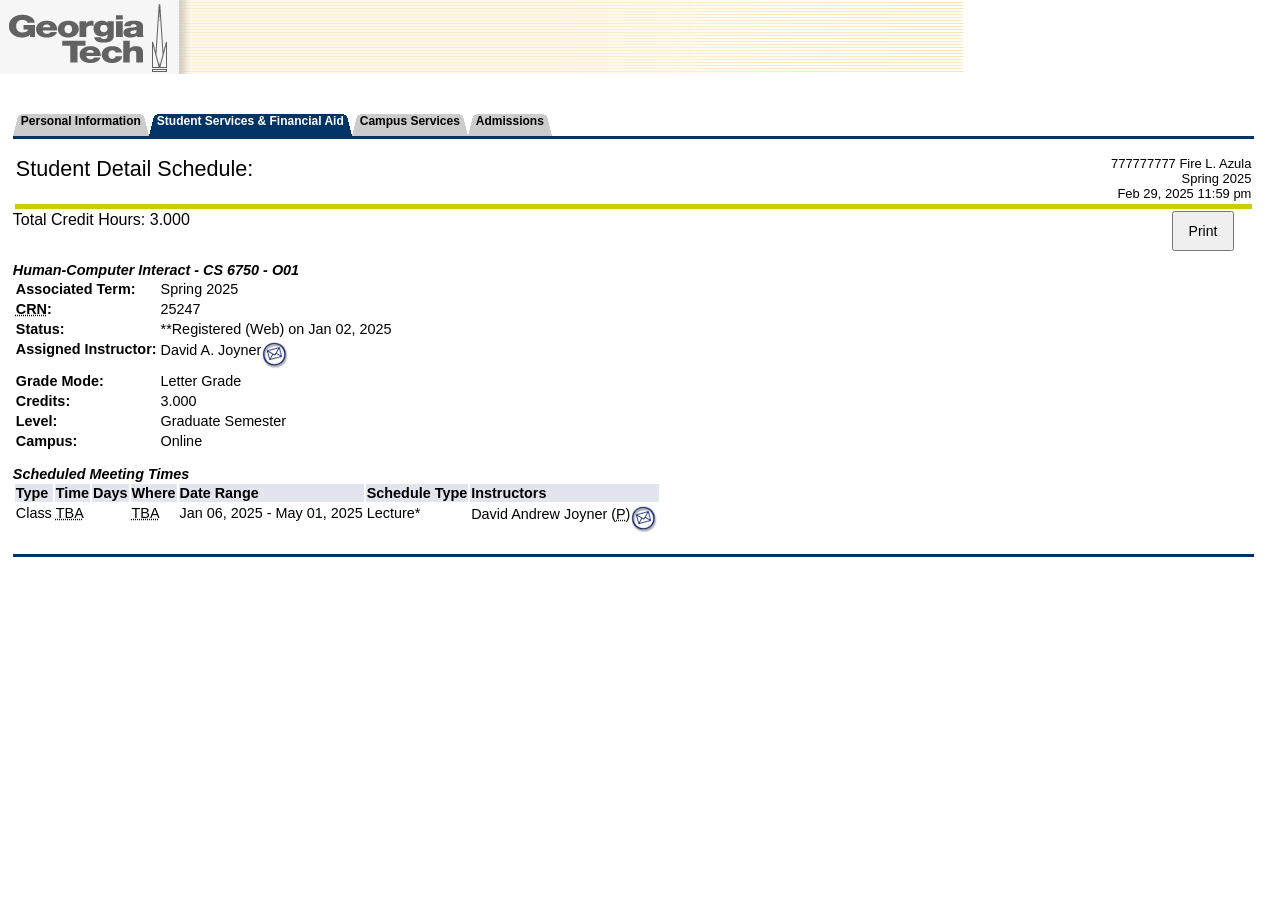
==== commit e7af4cd2: "Add files via upload" ====
--- a/index.html
+++ b/index.html
@@ -92,31 +92,7 @@
 </SPAN>
 <a name="skip_Module_Navigation_Links_H"></a>
 </DIV>
-<table  CLASS="plaintable" SUMMARY="This table displays Menu Items and Banner Search textbox." WIDTH="100%">
-<tr>
-<TD CLASS="pldefault">
-<div class="headerlinksdiv2">
-<form action="/bprod/twbksrch.P_ShowResults" method="post">
-Search
-<SPAN class="fieldlabeltextinvisible"><LABEL for=keyword_in_id><SPAN class="fieldlabeltext">Search</SPAN></LABEL></SPAN>
-<input type="text" name="KEYWRD_IN" size="20" maxlength="65" ID="keyword_in_id" />
-<input type="submit" value="Go" />
-</form>
-</div>
-</TD>
-<TD CLASS="pldefault"><p class="rightaligntext" /p>
-<SPAN class="pageheaderlinks">
-<a href="/bprod/twbkwbis.P_GenMenu?name=bmenu.P_RegMnu"  class="submenulinktext2" id="ssbbackurl">RETURN TO MENU</a>
-|
-<a href="/bprod/twbksite.P_DispSiteMap?menu_name_in=bmenu.P_MainMnu&amp;depth_in=2&amp;columns_in=3" accesskey="2" class="submenulinktext2">SITE MAP</a>
-|
-<a href="/bprod/twbkfrmt.P_DispHelp?pagename_in=bwskfshd.P_CrseSchdDetl" accesskey="H" onClick="popup = window.open('/bprod/twbkfrmt.P_DispHelp?pagename_in=bwskfshd.P_CrseSchdDetl', 'PopupPage','height=500,width=450,scrollbars=yes,resizable=yes'); return false" target="_blank" onMouseOver="window.status='';  return true" onMouseOut="window.status=''; return true"onFocus="window.status='';  return true" onBlur="window.status=''; return true"  class="submenulinktext2">HELP</a>
-|
-<a href="twbkwbis.P_Logout" accesskey="3" class="submenulinktext2">EXIT</a>
-</span>
-</TD>
-</tr>
-</table>
+
 </DIV>
 <div class="pagetitlediv">
 <table  CLASS="plaintable" SUMMARY="This table displays title and static header displays." WIDTH="100%">
@@ -205,7 +181,7 @@
 </tr>
 </table>
 <br />
-<a href="javascript:history.go(-1)" onMouseOver="window.status='Return to Previous';  return true" onFocus="window.status='Return to Previous';  return true" onMouseOut="window.status='';  return true"onBlur="window.status='';  return true">Return to Previous</a>
+<a href="javascript:history.go(-1)" onMouseOver="window.status='Return to Previous';  return true" onFocus="window.status='Return to Previous';  return true" onMouseOut="window.status='';  return true"onBlur="window.status='';  return true"></a>
 
 <!--  ** START OF twbkwbis.P_CloseDoc **  -->
 <table  CLASS="plaintable" SUMMARY="This is table displays line separator at end of the page." WIDTH="100%" cellSpacing=0 cellPadding=0 border=0><tr><TD class="bgtabon" width="100%" colSpan=2><img src="web_transparent.gif" alt="Transparent Image" CLASS="headerImg" TITLE="Transparent Image"  NAME="web_transparent" HSPACE=0 VSPACE=0 BORDER=0 HEIGHT=3 WIDTH=10 /></TD></tr></table>
@@ -218,11 +194,11 @@
 <SPAN class="pagefooterlinks">
 <map name="Student_Detail_Schedule_Links_F" title="Student Detail Schedule Links">
 <p>
-<a href="#skip_Student_Detail_Schedule_Links_F" onMouseover="window.status='Skip Student Detail Schedule Links'; return true" onMouseout="window.status=''; return true" onFocus="window.status='Skip Student Detail Schedule Links'; return true" onBlur="window.status=''; return true"  class="skiplinks">Skip Student Detail Schedule Links</a>
-<P>[ <a href="/bprod/bwskflib.P_SelDefTerm" onMouseover="window.status='Select Term'; return true" onMouseout="window.status=''; return true" onFocus="window.status='Select Term'; return true" onBlur="window.status=''; return true" >Select Term</a>
- | <a href="/bprod/wwskffee.P_FeeAsses" onMouseover="window.status='Student Invoice And Web Payment Options'; return true" onMouseout="window.status=''; return true" onFocus="window.status='Student Invoice And Web Payment Options'; return true" onBlur="window.status=''; return true" >Student Invoice And Web Payment Options</a>
- | <a href="/bprod/bwskfcls.p_sel_crse_search" onMouseover="window.status='Look-up Classes to Add'; return true" onMouseout="window.status=''; return true" onFocus="window.status='Look-up Classes to Add'; return true" onBlur="window.status=''; return true" >Look-up Classes to Add</a>
- ]
+<a href="#skip_Student_Detail_Schedule_Links_F" onMouseover="window.status='Skip Student Detail Schedule Links'; return true" onMouseout="window.status=''; return true" onFocus="window.status='Skip Student Detail Schedule Links'; return true" onBlur="window.status=''; return true"  class="skiplinks"></a>
+<P> <a href="/bprod/bwskflib.P_SelDefTerm" onMouseover="window.status='Select Term'; return true" onMouseout="window.status=''; return true" onFocus="window.status='Select Term'; return true" onBlur="window.status=''; return true" ></a>
+  <a href="/bprod/wwskffee.P_FeeAsses" onMouseover="window.status='Student Invoice And Web Payment Options'; return true" onMouseout="window.status=''; return true" onFocus="window.status='Student Invoice And Web Payment Options'; return true" onBlur="window.status=''; return true" ></a>
+  <a href="/bprod/bwskfcls.p_sel_crse_search" onMouseover="window.status='Look-up Classes to Add'; return true" onMouseout="window.status=''; return true" onFocus="window.status='Look-up Classes to Add'; return true" onBlur="window.status=''; return true" ></a>
+ 
 </map>
 </SPAN>
 <a name="skip_Student_Detail_Schedule_Links_F"></a>
@@ -237,7 +213,7 @@
 
 </DIV>
 <div class="pagefooterdiv">
-<SPAN class="releasetext">Release: 8.7.1</SPAN>
+<SPAN class="releasetext"></SPAN>
 </DIV>
 <div class="poweredbydiv">
 </DIV>
@@ -247,6 +223,6 @@
 <DIV class="div4"></DIV>
 <DIV class="div5"></DIV>
 <DIV class="div6"></DIV>
-<div class="banner_copyright"> <br><h5>© 2025 Ellucian Company L.P. and its affiliates.<br></h5></div>
+<div class="banner_copyright"> <br><h5><br></h5></div>
 </body>
 </html>
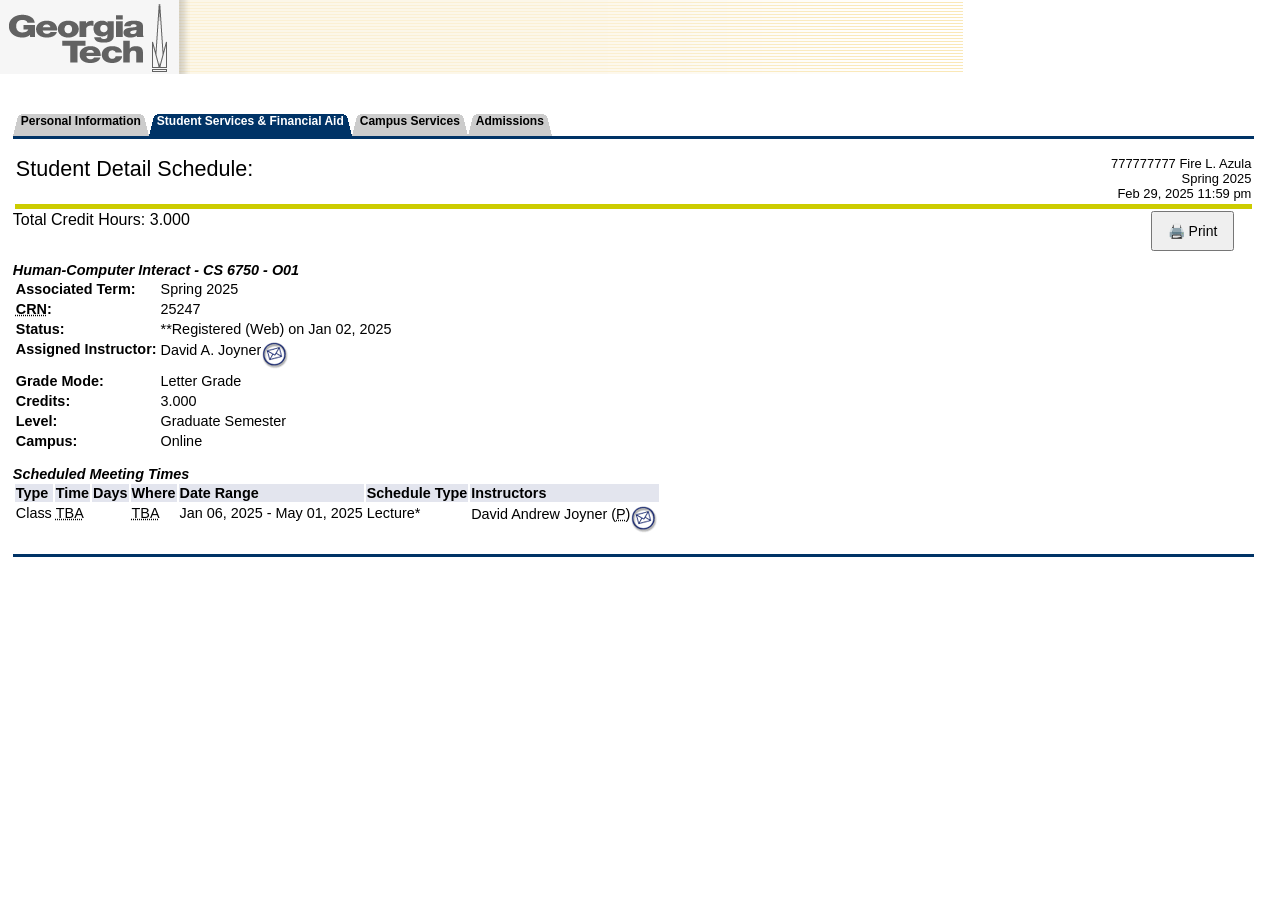
==== commit df1abf6f: "Add files via upload" ====
--- a/index.html
+++ b/index.html
@@ -116,7 +116,7 @@
 </tr>
 </table>
 <a name="main_content"></a>
-<button id="printButton" onclick="printSchedule()" style="float: right; margin-right: 20px; padding: 10px 15px; font-size: 14px; cursor: pointer;">Print</button>
+<button id="printButton" onclick="printSchedule()" style="float: right; margin-right: 20px; padding: 10px 15px; font-size: 14px; cursor: pointer;">🖨️ Print</button>
 </DIV>
 <div class="pagebodydiv">
 <!--  ** END OF twbkwbis.P_OpenDoc **  -->
@@ -224,5 +224,26 @@
 <DIV class="div5"></DIV>
 <DIV class="div6"></DIV>
 <div class="banner_copyright"> <br><h5><br></h5></div>
+<script>
+    document.addEventListener("DOMContentLoaded", function () {
+        function isMobile() {
+            return /Mobi|Android|iPhone|iPad|iPod/i.test(navigator.userAgent) || window.innerWidth <= 768;
+        }
+
+        function askForMobileRedirect() {
+            if (isMobile()) {
+                setTimeout(() => {
+                    let userChoice = confirm("Would you like to visit the mobile-friendly version of this page?");
+                    if (userChoice) {
+                        window.location.href = "mobile.html"; // Redirect to mobile version
+                    }
+                }, 500); // Small delay to ensure prompt appears properly
+            }
+        }
+
+        askForMobileRedirect();
+    });
+</script>
+
 </body>
-</html>
+</html>
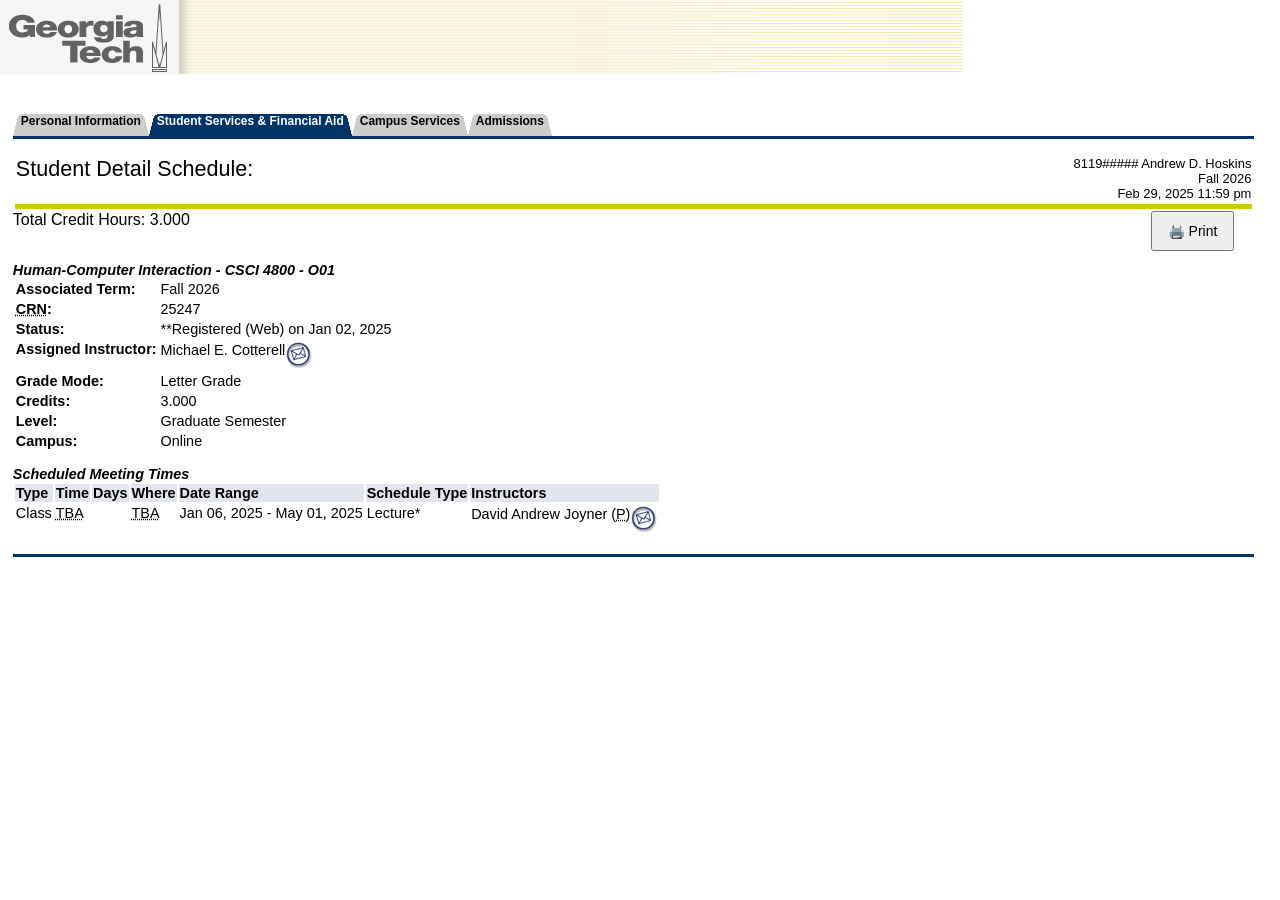
==== commit cdd9b290: "Update index.html Added UGA" ====
--- a/index.html
+++ b/index.html
@@ -46,7 +46,7 @@
 <div class="headerwrapperdiv">
 <div class="pageheaderdiv1">
 <a href="#main_content" onMouseover="window.status='Go to Main Content'; return true" onMouseout="window.status=''; return true" OnFocus="window.status='Go to Main Content'; return true" onBlur="window.status=''; return true" class="skiplinks">Go to Main Content</a>
-<h1> Georgia Tech</h1></DIV><div class="headerlinksdiv">
+<h1> University of Georgia</h1></DIV><div class="headerlinksdiv">
 <SPAN class="pageheaderlinks2">
 <map name="Module_Navigation_Links_H" title="Module Navigation Links">
 <p>
@@ -105,8 +105,8 @@
 </TD>
 <TD CLASS="pldefault"><p class="rightaligntext" /p>
 <div class="staticheaders">
-777777777 Fire L. Azula<br>
-Spring 2025<br>
+8119##### Andrew D. Hoskins<br>
+Fall 2026<br>
 Feb 29, 2025 11:59 pm<br>
 </div>
 </TD>
@@ -124,10 +124,10 @@
 Total Credit Hours: 3.000
 <br />
 <br />
-<table  CLASS="datadisplaytable" SUMMARY="This layout table is used to present the schedule course detail"><caption class="captiontext">Human-Computer Interact - CS 6750 - O01</caption>
+<table  CLASS="datadisplaytable" SUMMARY="This layout table is used to present the schedule course detail"><caption class="captiontext">Human-Computer Interaction - CSCI 4800 - O01</caption>
 <tr>
 <th colspan="2" CLASS="ddlabel" scope="row" >Associated Term:</th>
-<td CLASS="dddefault">Spring 2025</td>
+<td CLASS="dddefault">Fall 2026</td>
 </tr>
 <tr>
 <th colspan="2" CLASS="ddlabel" scope="row" ><ACRONYM title = "Course Reference Number">CRN</ACRONYM>:</th>
@@ -140,7 +140,7 @@
 <tr>
 <th colspan="2" CLASS="ddlabel" scope="row" >Assigned Instructor:</th>
 <TD CLASS="dddefault">
-David A. Joyner<a href="mailto:david.joyner@gatech.edu"    target="David A. Joyner" ><img src="web_email.gif" align="middle" alt="E-mail" CLASS="headerImg" TITLE="E-mail"  NAME="web_email" HSPACE=0 VSPACE=0 BORDER=0 HEIGHT=28 WIDTH=28 /></a>
+Michael E. Cotterell<a href="mailto:mepcott@uga.edu"    target="Michael E. Cotterell" ><img src="web_email.gif" align="middle" alt="E-mail" CLASS="headerImg" TITLE="E-mail"  NAME="web_email" HSPACE=0 VSPACE=0 BORDER=0 HEIGHT=28 WIDTH=28 /></a>
 </TD>
 </tr>
 <tr>
@@ -246,4 +246,4 @@
 </script>
 
 </body>
-</html>+</html>
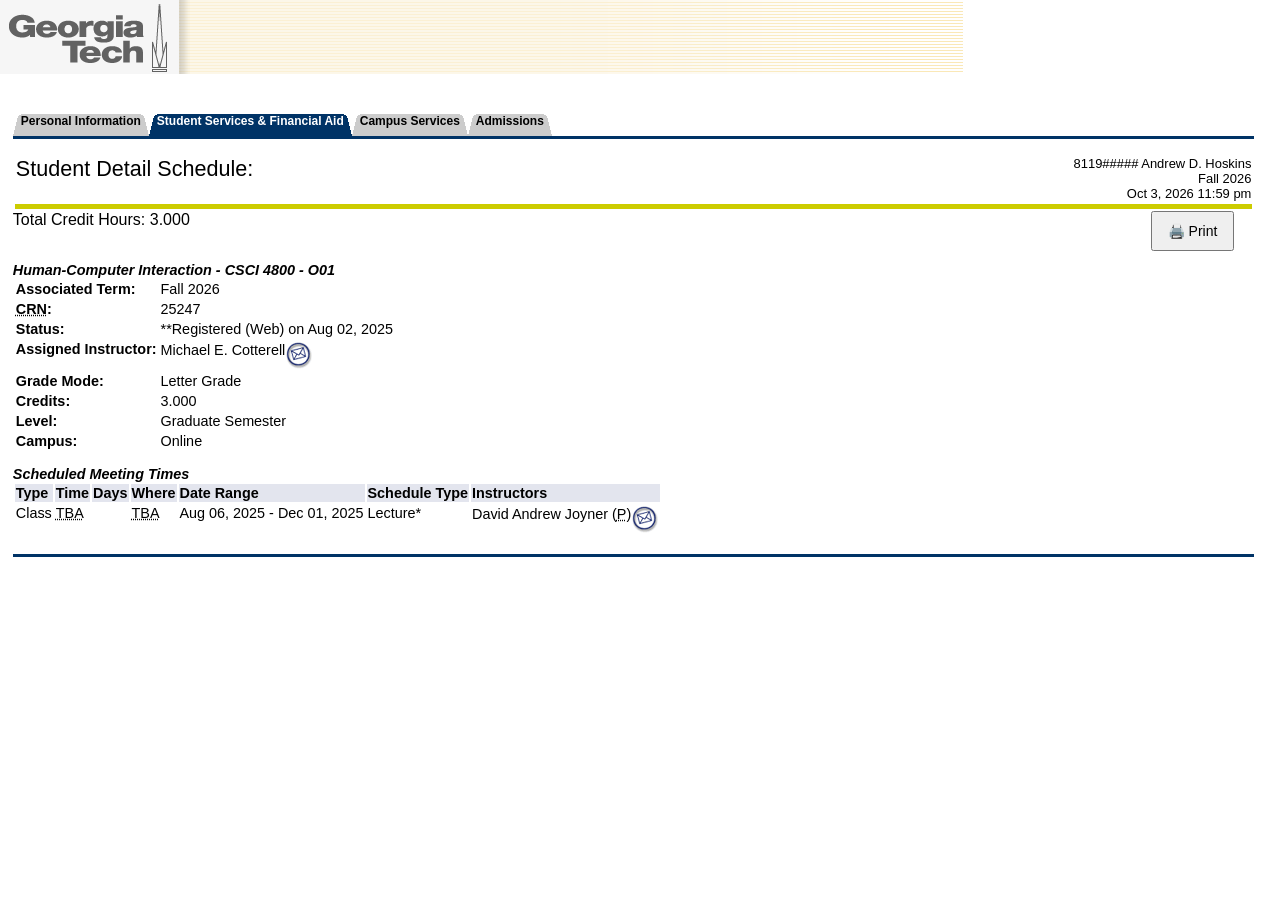
==== commit 056370eb: "Update index.html Cleaned up dates" ====
--- a/index.html
+++ b/index.html
@@ -107,7 +107,7 @@
 <div class="staticheaders">
 8119##### Andrew D. Hoskins<br>
 Fall 2026<br>
-Feb 29, 2025 11:59 pm<br>
+Oct 3, 2026 11:59 pm<br>
 </div>
 </TD>
 </tr>
@@ -135,7 +135,7 @@
 </tr>
 <tr>
 <th colspan="2" CLASS="ddlabel" scope="row" >Status:</th>
-<td CLASS="dddefault">**Registered (Web) on Jan 02, 2025</td>
+<td CLASS="dddefault">**Registered (Web) on Aug 02, 2025</td>
 </tr>
 <tr>
 <th colspan="2" CLASS="ddlabel" scope="row" >Assigned Instructor:</th>
@@ -175,7 +175,7 @@
 <td CLASS="dddefault"><ABBR title = "To Be Announced">TBA</ABBR></td>
 <td CLASS="dddefault">&nbsp;</td>
 <td CLASS="dddefault"><ABBR title = "To Be Announced">TBA</ABBR></td>
-<td CLASS="dddefault">Jan 06, 2025 - May 01, 2025</td>
+<td CLASS="dddefault">Aug 06, 2025 - Dec 01, 2025</td>
 <td CLASS="dddefault">Lecture*</td>
 <td CLASS="dddefault">David Andrew  Joyner (<ABBR title= "Primary">P</ABBR>)<a href="mailto:david.joyner@gatech.edu"    target="David A. Joyner" ><img src="web_email.gif" align="middle" alt="E-mail" CLASS="headerImg" TITLE="E-mail"  NAME="web_email" HSPACE=0 VSPACE=0 BORDER=0 HEIGHT=28 WIDTH=28 /></a></td>
 </tr>
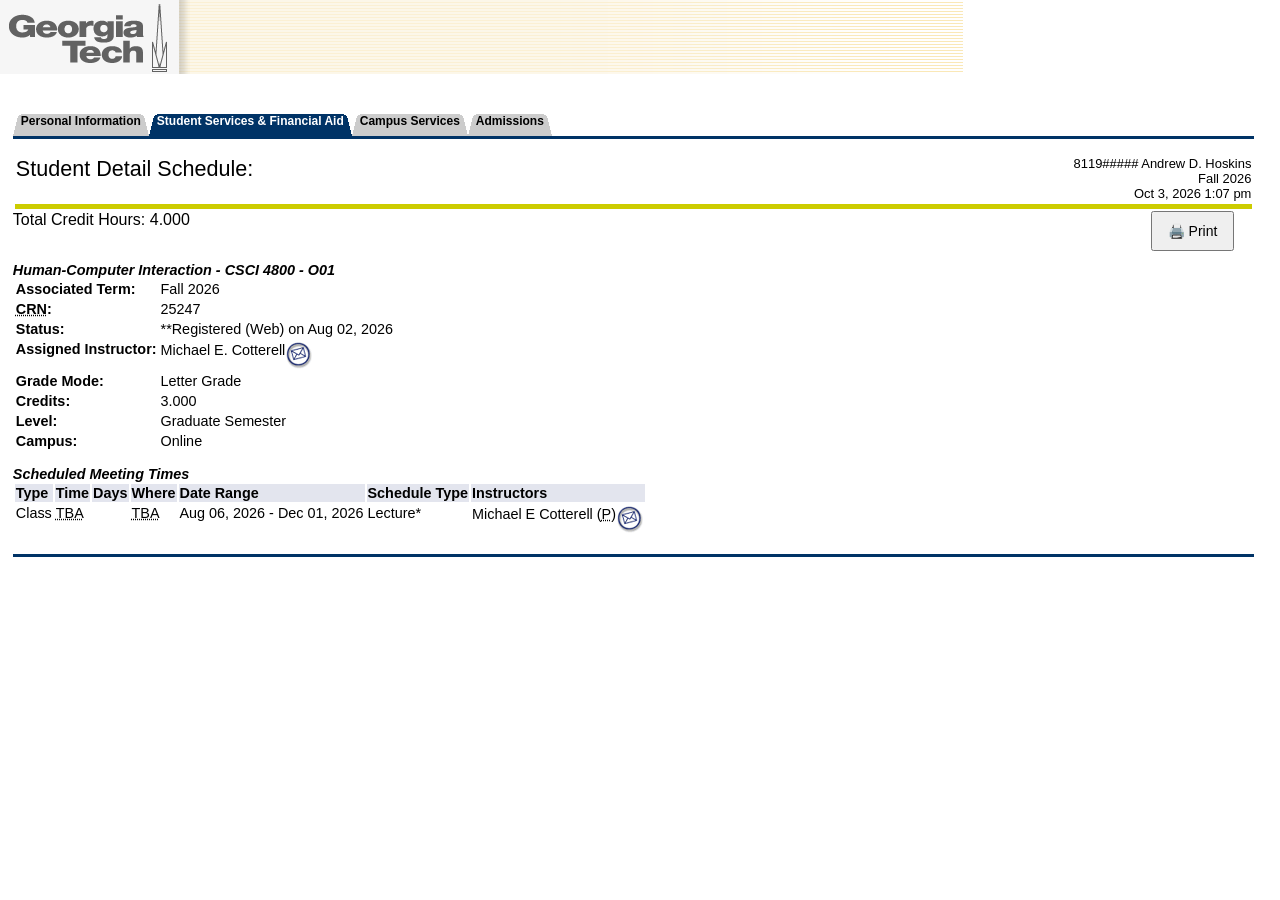
==== commit 7e3c923e: "Update index.html Close" ====
--- a/index.html
+++ b/index.html
@@ -107,7 +107,7 @@
 <div class="staticheaders">
 8119##### Andrew D. Hoskins<br>
 Fall 2026<br>
-Oct 3, 2026 11:59 pm<br>
+Oct 3, 2026 1:07 pm<br>
 </div>
 </TD>
 </tr>
@@ -121,7 +121,7 @@
 <div class="pagebodydiv">
 <!--  ** END OF twbkwbis.P_OpenDoc **  -->
 
-Total Credit Hours: 3.000
+Total Credit Hours: 4.000
 <br />
 <br />
 <table  CLASS="datadisplaytable" SUMMARY="This layout table is used to present the schedule course detail"><caption class="captiontext">Human-Computer Interaction - CSCI 4800 - O01</caption>
@@ -135,7 +135,7 @@
 </tr>
 <tr>
 <th colspan="2" CLASS="ddlabel" scope="row" >Status:</th>
-<td CLASS="dddefault">**Registered (Web) on Aug 02, 2025</td>
+<td CLASS="dddefault">**Registered (Web) on Aug 02, 2026</td>
 </tr>
 <tr>
 <th colspan="2" CLASS="ddlabel" scope="row" >Assigned Instructor:</th>
@@ -175,9 +175,9 @@
 <td CLASS="dddefault"><ABBR title = "To Be Announced">TBA</ABBR></td>
 <td CLASS="dddefault">&nbsp;</td>
 <td CLASS="dddefault"><ABBR title = "To Be Announced">TBA</ABBR></td>
-<td CLASS="dddefault">Aug 06, 2025 - Dec 01, 2025</td>
+<td CLASS="dddefault">Aug 06, 2026 - Dec 01, 2026</td>
 <td CLASS="dddefault">Lecture*</td>
-<td CLASS="dddefault">David Andrew  Joyner (<ABBR title= "Primary">P</ABBR>)<a href="mailto:david.joyner@gatech.edu"    target="David A. Joyner" ><img src="web_email.gif" align="middle" alt="E-mail" CLASS="headerImg" TITLE="E-mail"  NAME="web_email" HSPACE=0 VSPACE=0 BORDER=0 HEIGHT=28 WIDTH=28 /></a></td>
+<td CLASS="dddefault">Michael E Cotterell (<ABBR title= "Primary">P</ABBR>)<a href="mailto:mepcott@uga.edu"    target="Michael E. Cotterell" ><img src="web_email.gif" align="middle" alt="E-mail" CLASS="headerImg" TITLE="E-mail"  NAME="web_email" HSPACE=0 VSPACE=0 BORDER=0 HEIGHT=28 WIDTH=28 /></a></td>
 </tr>
 </table>
 <br />
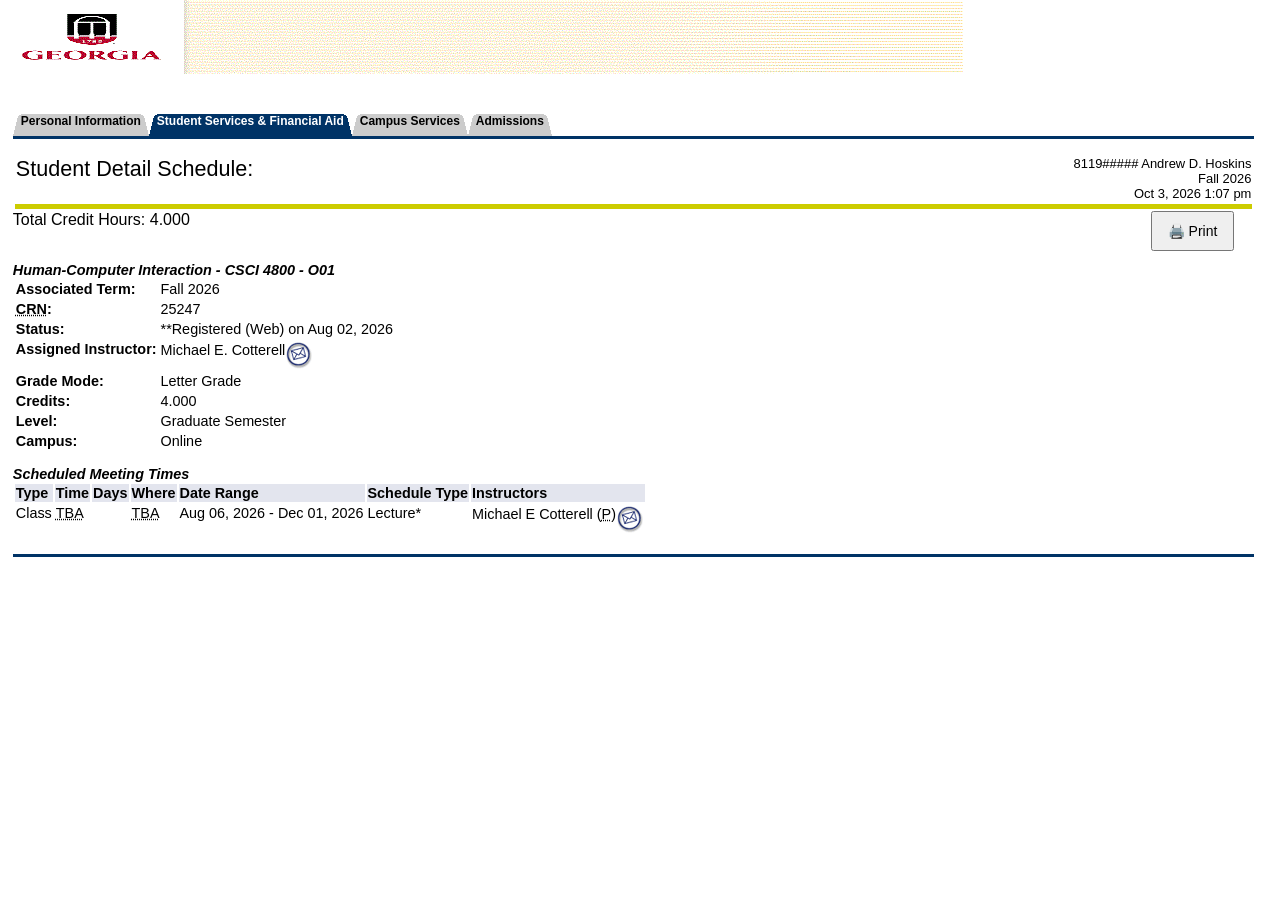
==== commit 77879a96: "Update index.html" ====
--- a/index.html
+++ b/index.html
@@ -149,7 +149,7 @@
 </tr>
 <tr>
 <th colspan="2" CLASS="ddlabel" scope="row" >Credits:</th>
-<td CLASS="dddefault">    3.000</td>
+<td CLASS="dddefault">    4.000</td>
 </tr>
 <tr>
 <th colspan="2" CLASS="ddlabel" scope="row" >Level:</th>
--- a/web_defaultapp.css
+++ b/web_defaultapp.css
@@ -626,7 +626,7 @@
     margin-right: 2%;
     
     /* Correcting background image path */
-    background-image: url("web_bg_app.gif");  
+    background-image: url("web_bg_app2.gif");  
     background-repeat: no-repeat;
     background-position: top left; /* Adjust position as needed */
     background-size: auto; /* Keep original size or use 'cover' if full width is needed */
